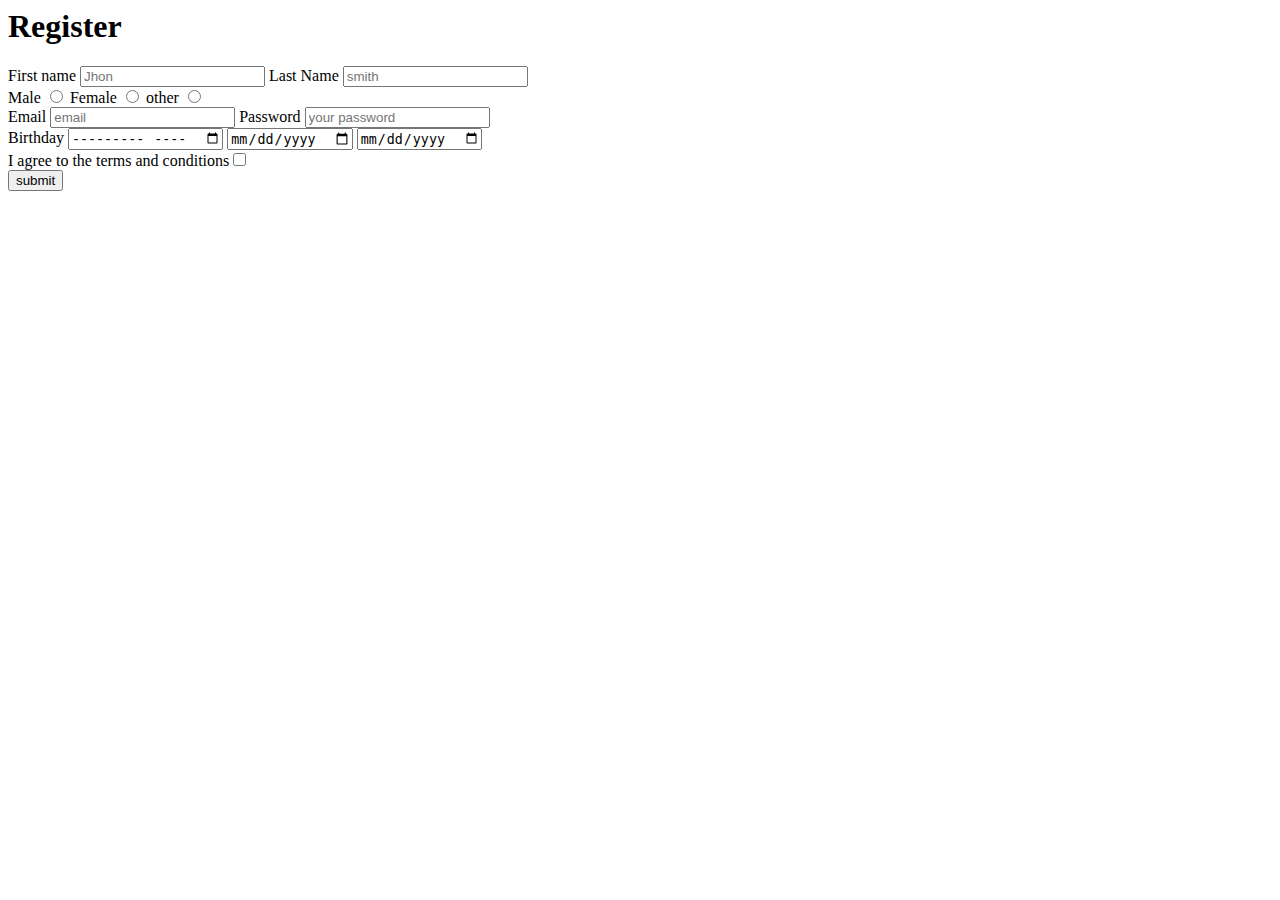
==== form.html @ 8aea80a0 "its just my intro" ====
<html>

<head>
    <title>form</title>
</head>

<body>
    <h1>Register</h1>
    <form action="form.html" method="GET">
        <lable for="First Name">First name</lable>
        <input name="First Name" id="First name" type="text" required placeholder="Jhon">
        <label for="Last Name">Last Name</label>
        <input id="Last name" type="text" required placeholder="smith">
        <br><label for="Male">Male</label>
        <input id="Male" type="radio">
        <label for="Femlae">Female</label>
        <input id="Female" type="radio">
        <label for="other">other</label>
        <input id="Other" type="radio"> <br>
        <label for="email">Email</label>
        <input id="email" type="email" required placeholder="email">
        <label for="Password">Password</label>
        <input id="password" type="password" required placeholder="your password" minlength="5" maxlength="10">
        <br><label for="birthday">Birthday</label>
        <input id="birthday" type="month">
        <input id="birthday" type="date">
        <input id="birthday" type="date">
        <br> I agree to the terms and conditions<input type="checkbox">
        <br> <button type="submit">submit</button>
    </form>
</body>

</html>
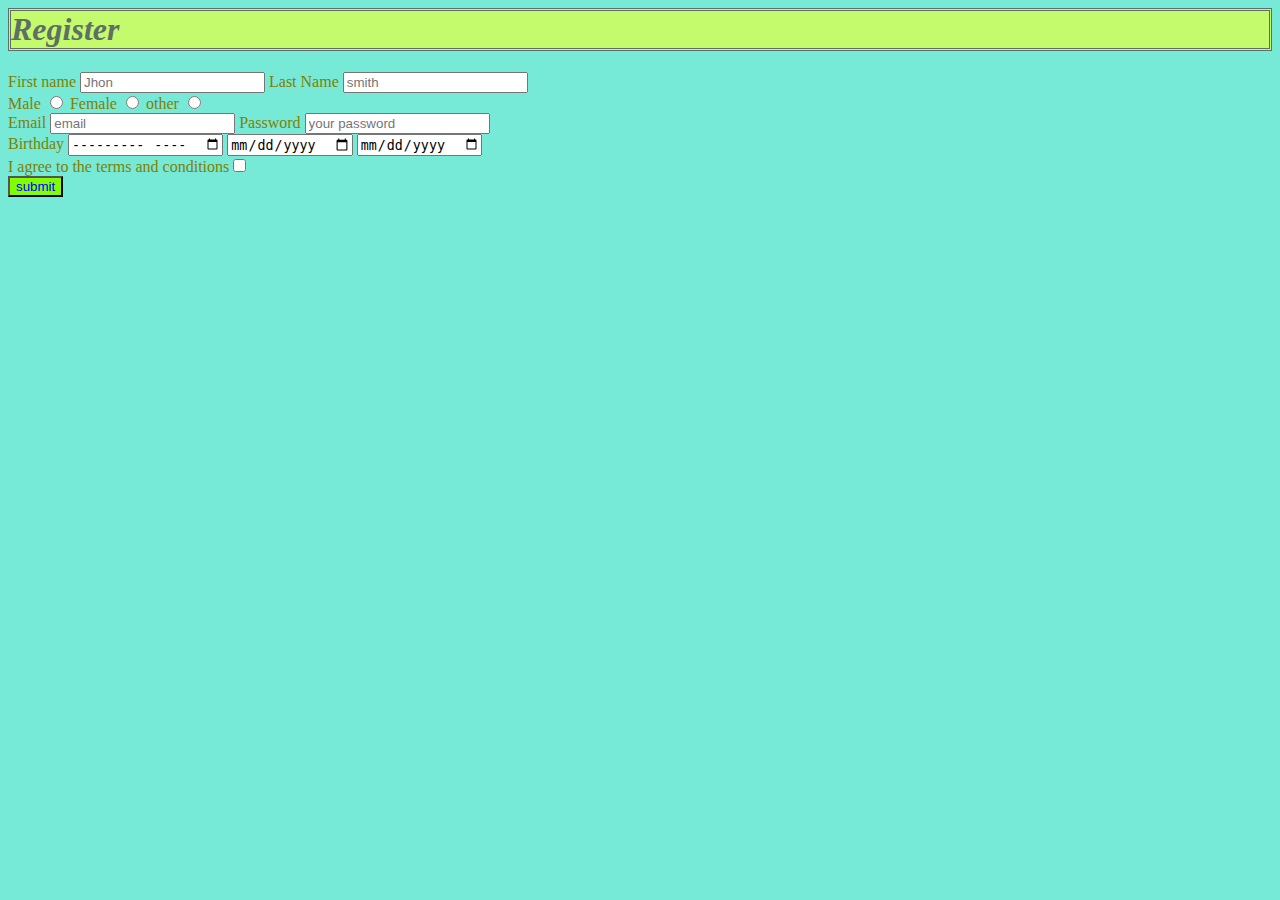
==== commit 43d80bea: "Add files via upload" ====
--- a/form.html
+++ b/form.html
@@ -2,6 +2,16 @@
 
 <head>
     <title>form</title>
+    <link rel="stylesheet" href="stylesheet.css">
+    <style>
+        form {
+            color: olive;
+        }
+        
+        label {
+            color: olive;
+        }
+    </style>
 </head>
 
 <body>
--- a/stylesheet.css
+++ b/stylesheet.css
@@ -0,0 +1,35 @@
+body {
+    background-color: #76ead7;
+}
+
+hr {
+    border-style: dotted;
+    border-color: #eeeeee;
+    border-width: 5px;
+    border-top: none;
+    border-spacing: 2px;
+    width: 10%;
+}
+
+h1 {
+    color: #5e6f64;
+    background-color: #c4fb6d;
+    border-style: double;
+    font-style: italic;
+}
+
+h3 {
+    color: olive;
+}
+
+img {
+    border-color: orangered;
+    border-width: 2px;
+    background-color: #c4fb6d;
+    background-size: 3px;
+}
+
+button {
+    color: blue;
+    background-color: chartreuse;
+}